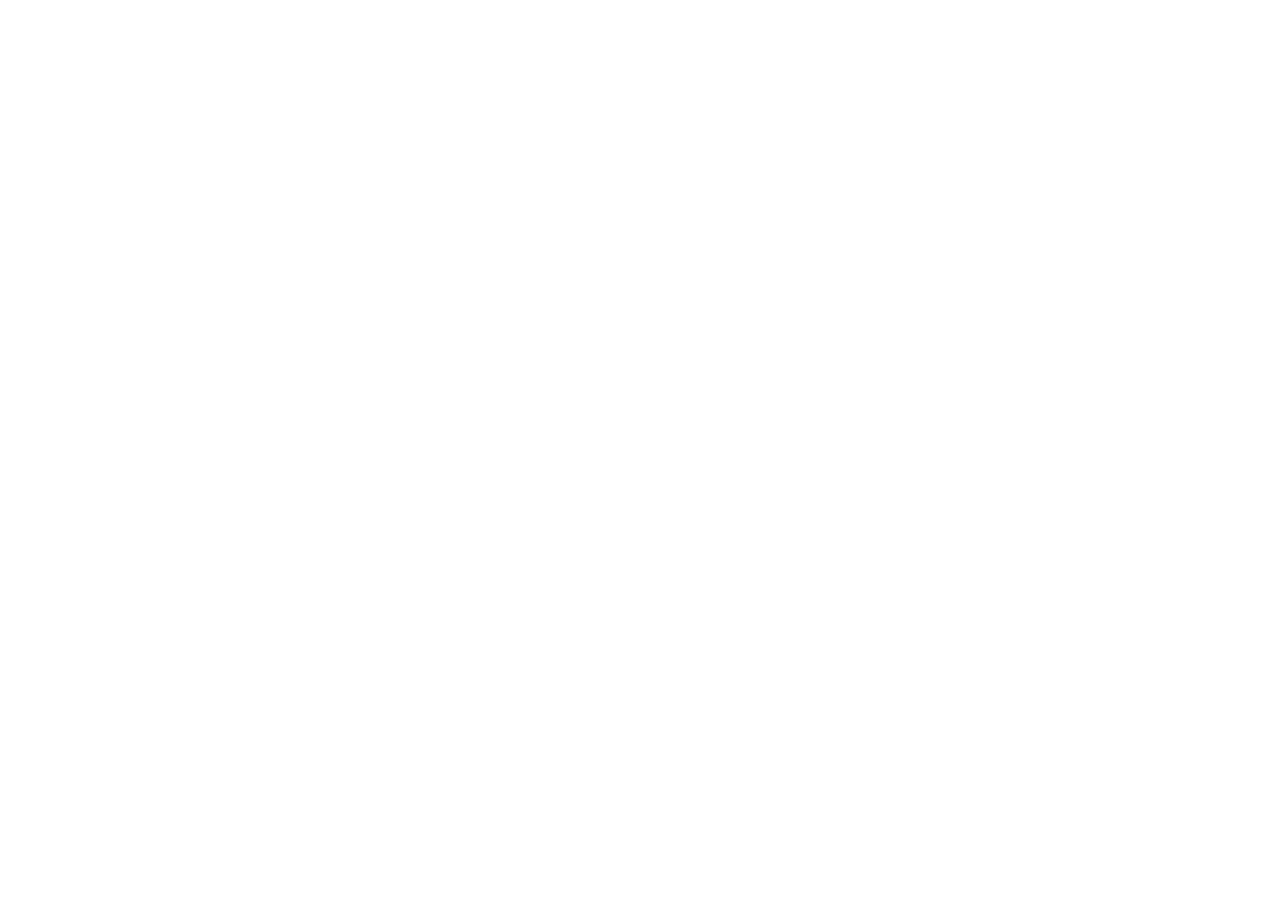
==== blog.html @ 21742509 "first commit" ====
<!DOCTYPE html>
<html lang="en">
<head>
    <meta charset="UTF-8">
    <meta name="viewport" content="width=device-width, initial-scale=1.0">
    <link rel="stylesheet" href="./style.css">
    <title>Document</title>
</head>
<body>
    <main id="blog-posts">
        <!-- Blog posts will be dynamically added here -->
    </main>
   
    <script src="./blog.js"></script>
    
</body>
</html>
---- style.css ----
body {
    font-family: Arial, sans-serif;
    margin: 0;
    padding: 0;
    box-sizing: border-box;
}

header {
    background-color: #333;
    color: #fff;
    text-align: center;
    padding: 10px 0;
}

main {
    padding: 20px;

}
#blog-form{
    padding: 3rem;
    display:flex;
    flex-direction: column;
    gap:1rem;
    border-radius: 8px;
    background-color: blue;
}
#blog-posts{
    display: flex;
    gap:1rem;
    flex-wrap: wrap;
    justify-content: center;

}
.blog{
    padding: 1rem;
    border-radius: 6px;
    background-color: aliceblue;
    box-shadow: 3px 3px 6px rgba(0,0,0,0.6);
    max-width: 20rem;
    min-width: 10rem;
}
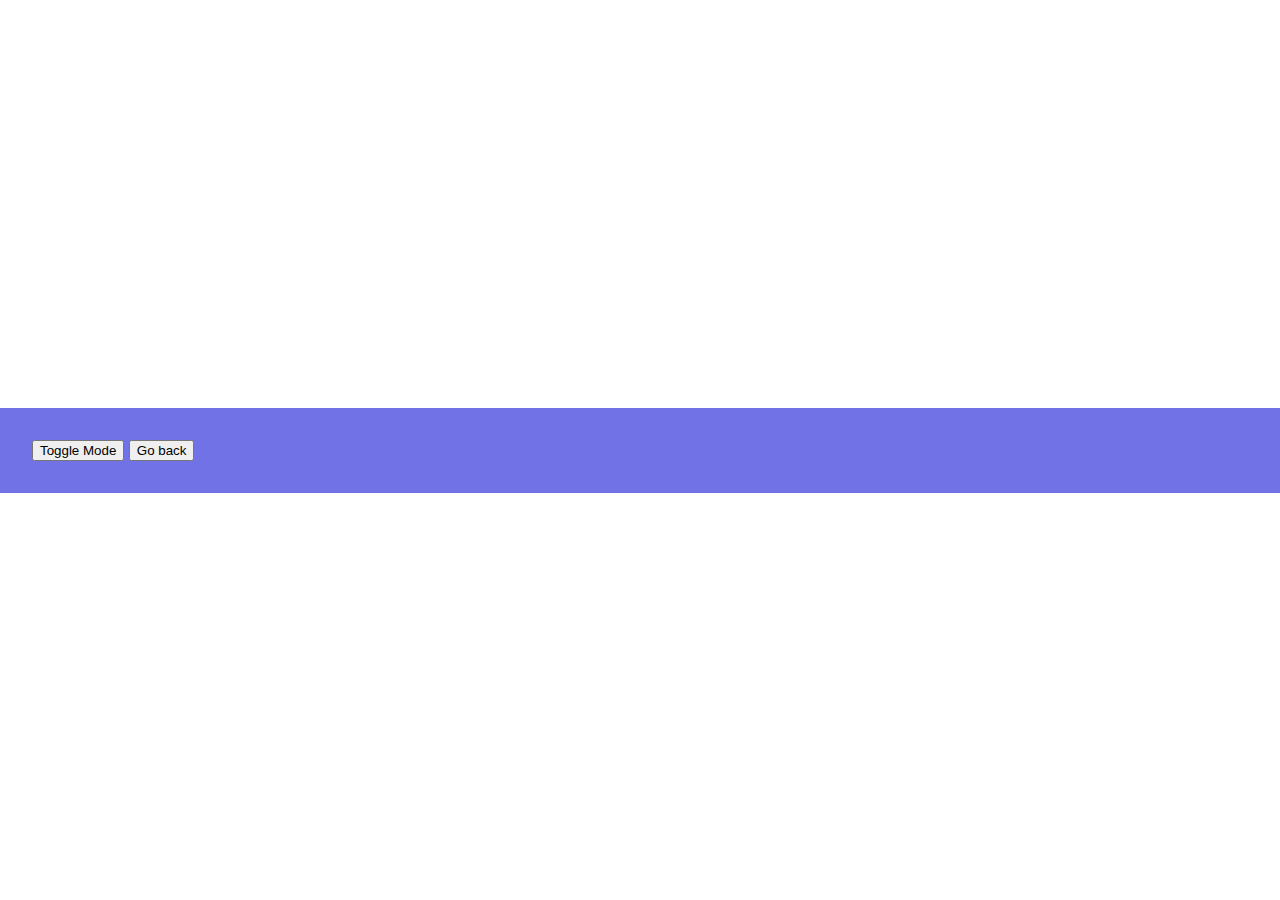
==== commit 5519d06d: "created dark mode on both pages, link to my porfolio,and back button" ====
--- a/blog.html
+++ b/blog.html
@@ -10,6 +10,10 @@
     <main id="blog-posts">
         <!-- Blog posts will be dynamically added here -->
     </main>
+    <div class="footer">
+        <button id="theme-toggle">Toggle Mode</button>
+        <button id="back">Go back</button>
+    </div>
    
     <script src="./blog.js"></script>
     
--- a/style.css
+++ b/style.css
@@ -3,6 +3,7 @@
     margin: 0;
     padding: 0;
     box-sizing: border-box;
+  
 }
 
 header {
@@ -29,7 +30,7 @@
     gap:1rem;
     flex-wrap: wrap;
     justify-content: center;
-
+margin-bottom:23rem;
 }
 .blog{
     padding: 1rem;
@@ -38,4 +39,17 @@
     box-shadow: 3px 3px 6px rgba(0,0,0,0.6);
     max-width: 20rem;
     min-width: 10rem;
+     
+}
+body.dark-mode main{
+    background-color: black;
+}
+body.dark-mode #blog-posts{
+    background-color: black;
+}
+.footer {
+    bottom:0;
+    width:100%;
+    padding:2rem;
+    background-color: rgb(114, 114, 231);
 }